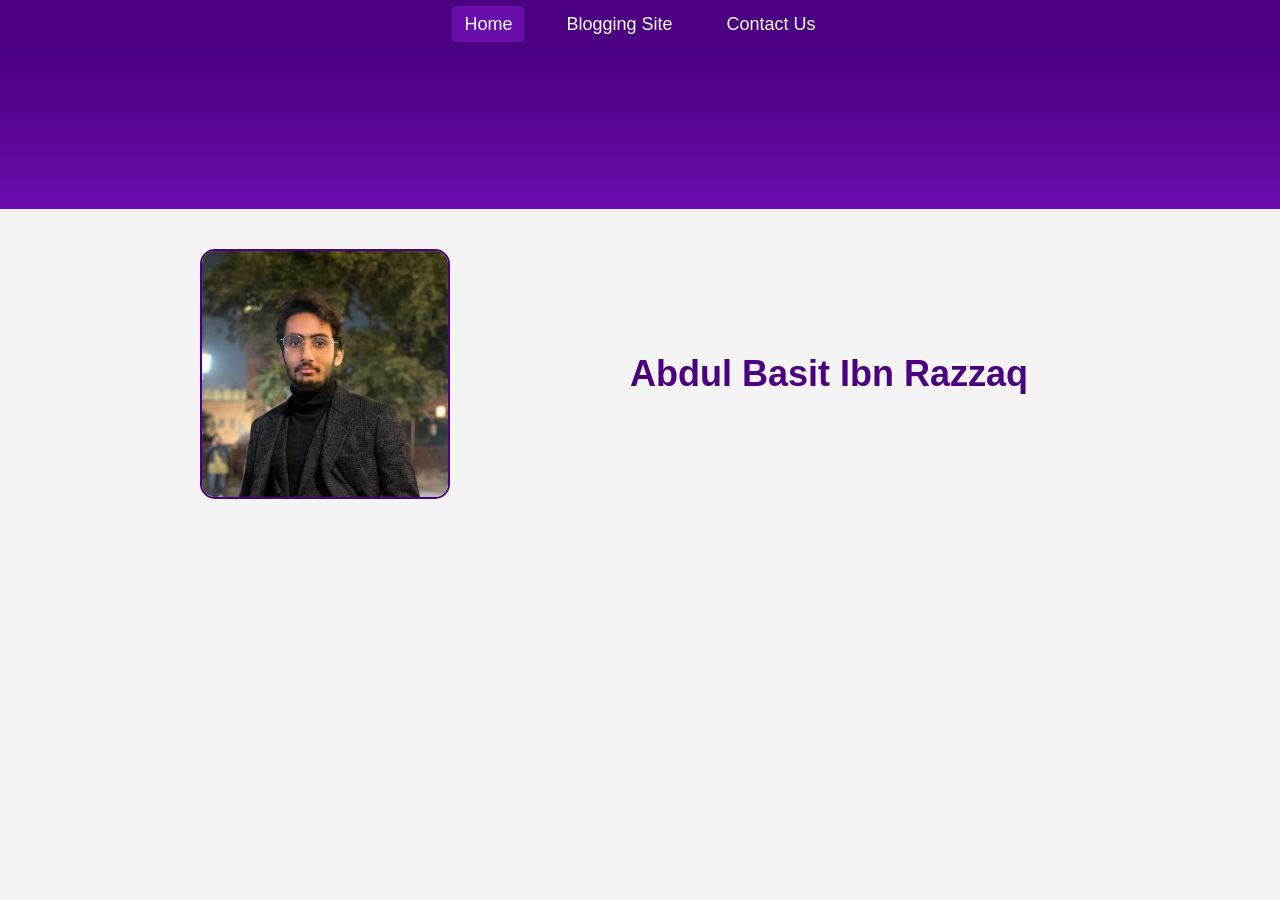
==== src/index.html @ 4e580aa7 "initial commit" ====
<!DOCTYPE html>
<html lang="en">
<head>
  <meta charset="UTF-8">
  <meta name="viewport" content="width=device-width, initial-scale=1.0">
  <title>Home - Blogging Website</title>
  <link rel="stylesheet" href="../styles/home.css">
</head>
<body>
  <!-- Navbar -->
  <header>
    <nav>
      <ul class="navbar">
        <li><a href="../src/index.html" class="active">Home</a></li>
        <li><a>Blogging Site</a></li>
        <li><a>Contact Us</a></li>
      </ul>
    </nav>
  </header>

  <!-- Hero Section -->
  <section class="hero">
  </section>

  <!-- Image and Name Section -->
  <section class="image-section">
    <div class="image-container">
      <img src="../image/image1.jpg" alt="Profile Picture" class="image first-image">
    </div>
    <div class="name-container">
      <h2>Abdul Basit Ibn Razzaq</h2>
    </div>
  </section>
</body>
</html>
---- styles/home.css ----
* {
    margin: 0;
    padding: 0;
    box-sizing: border-box;
  }
  
  body {
    font-family: 'Arial', sans-serif;
    background-color: #f4f4f4;
    color: #333;
    line-height: 1.6;
  }
  
  header {
    background-color: #4b0082;
    padding: 10px 0;
  }
  
  .navbar {
    display: flex;
    justify-content: center;
    list-style: none;
  }
  
  .navbar li {
    margin: 0 15px;
  }
  
  .navbar a {
    color: #fff;
    text-decoration: none;
    font-size: 18px;
    padding: 8px 12px;
    border-radius: 4px;
    transition: background-color 0.3s ease;
  }
  
  .navbar a:hover,
  .navbar a.active {
    background-color: #6a0dad;
  }
  
  .hero {
    text-align: center;
    padding: 80px 20px;
    background: linear-gradient(to bottom, #4b0082, #6a0dad);
    color: white;
  }
  
  .hero h1 {
    font-size: 40px;
    margin-bottom: 20px;
  }
  
  .hero p {
    font-size: 20px;
    margin-bottom: 30px;
  }
  
  .hero button {
    background-color: #fff;
    color: #4b0082;
    border: none;
    padding: 10px 20px;
    font-size: 16px;
    cursor: pointer;
    border-radius: 5px;
  }
  
  .hero button:hover {
    background-color: #ddd;
  }
  
  /* Image and Name Section */
  .image-section {
    display: flex;
    align-items: center;
    justify-content: space-between;
    padding: 40px 20px;
  }
  
  .name-container {
    flex: 1;
    padding-right: 20px;
    font-size: 24px;
    font-weight: bold;
    color: #4b0082;
    text-align: left;
  }
  
  .image-container {
    flex: 1;
    display: flex;
    justify-content: center;
    position: relative;
  }
  
  .image-container img {
    width: 250px;
    height: 250px;
    object-fit: cover;
    border-radius: 15px;
    border: 2px solid #4b0082;
    animation: slideFromLeft 2s ease-in-out forwards;
    transform: translateX(-100%);
  }
  
  /* Keyframes for Sliding Image */
  @keyframes slideFromLeft {
    0% {
      transform: translateX(-100%);
    }
    100% {
      transform: translateX(0);
    }
  }
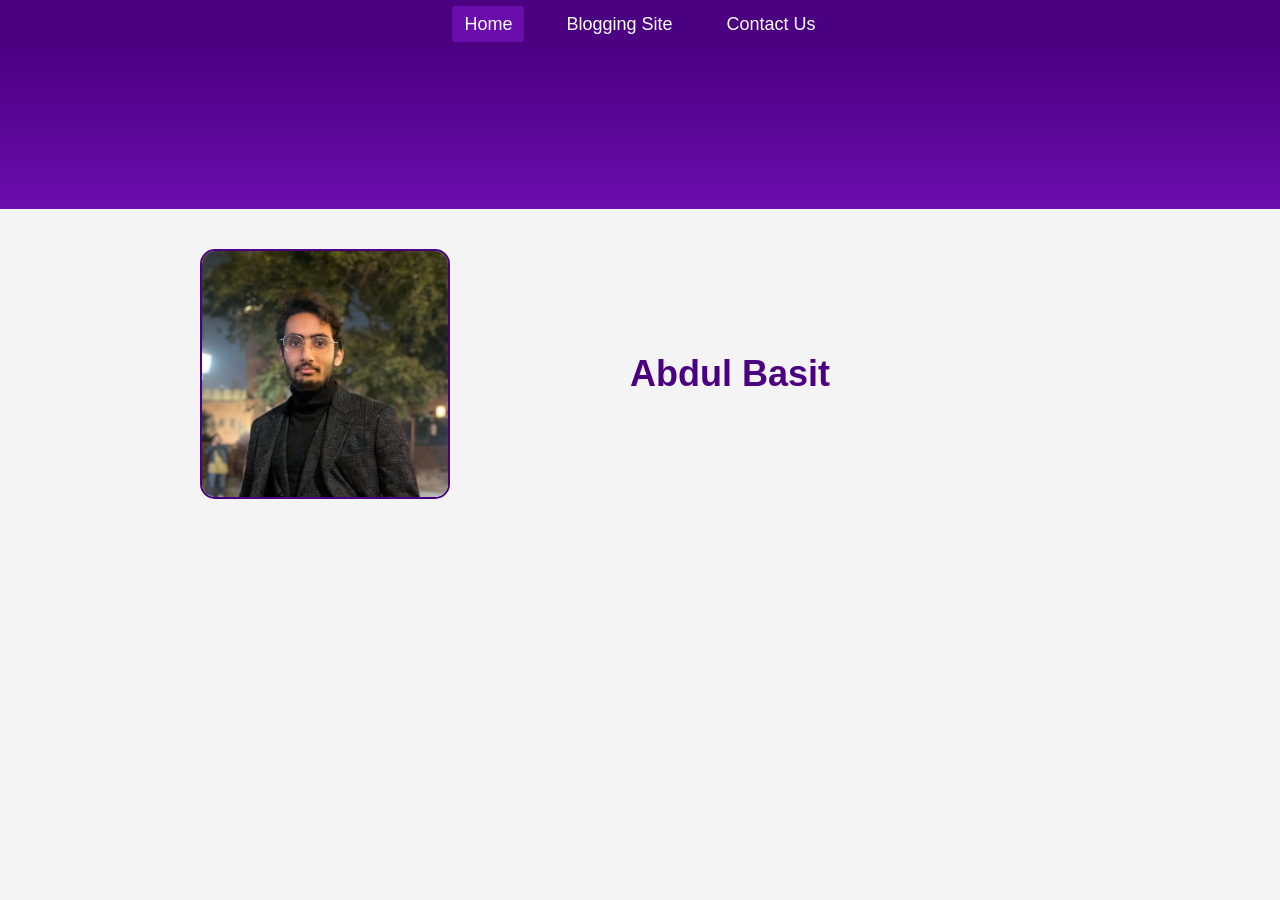
==== commit f6f22680: "add home-page" ====
--- a/src/index.html
+++ b/src/index.html
@@ -28,7 +28,7 @@
       <img src="../image/image1.jpg" alt="Profile Picture" class="image first-image">
     </div>
     <div class="name-container">
-      <h2>Abdul Basit Ibn Razzaq</h2>
+      <h2>Abdul Basit </h2>
     </div>
   </section>
 </body>
